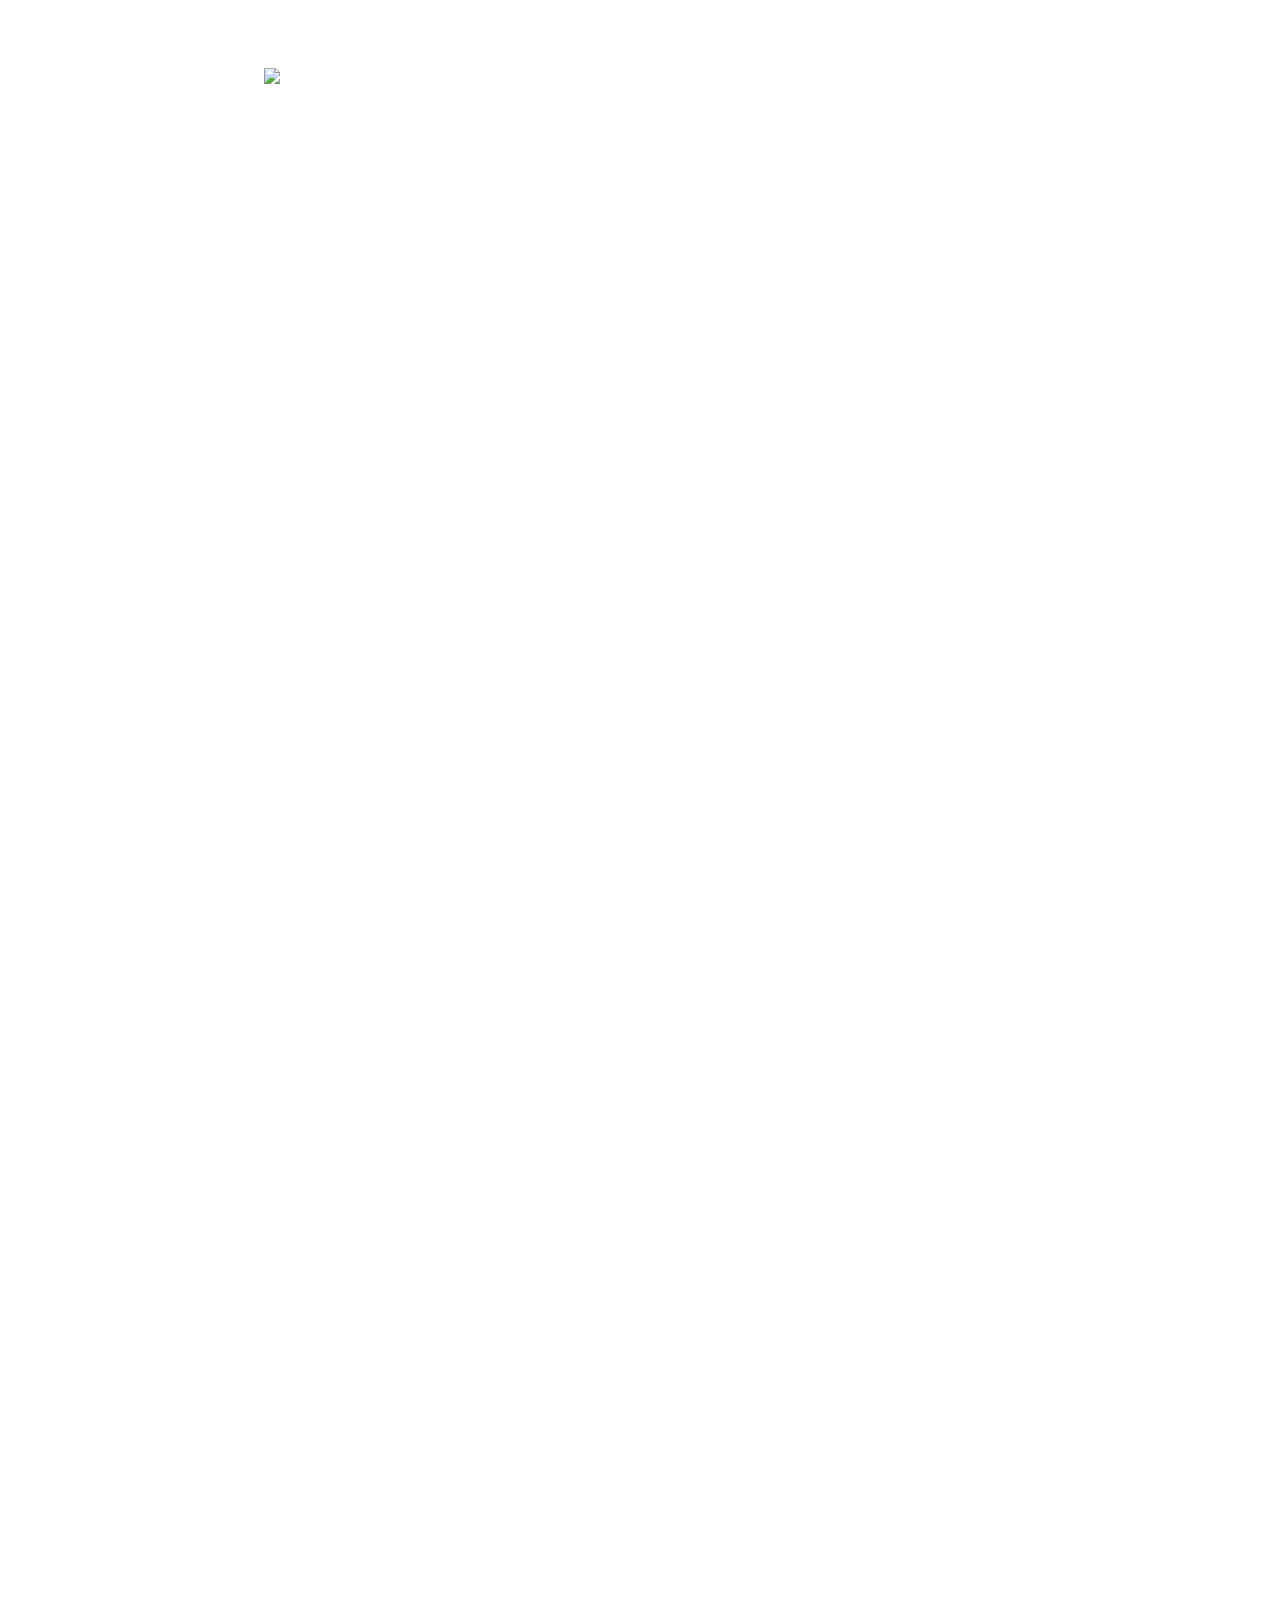
==== trangnext.html @ c1f40a7e "Add files via upload" ====
<!DOCTYPE html>
<html>
<head>
	<meta charset="utf-8">
	<meta name="viewport" content="width=device-width, initial-scale=1">
	<title></title>
	<link rel="stylesheet" href="trangnext.css">
</head>
<body>
<div id="web">
<div id="banner">
	<img src="IMG/logo2.png" id="logo" style="margin-left: 10%; width:70%;">
</div>
<div id="under">
	<div id="left"></div>
	<div id="content">
	<span id="s1">សេចក្តីជូនដំណឹងអំពីសន្និសីទសារព័ត៌មាន
<br>កម្មវិធី Miss Trans Universe Cambodia</span><br><span id="s2">ក្នុងគោលបំណងលើកកម្ពស់តម្លៃ សមត្ថភាព និងសិទ្ធិសេរីភាពរបស់សហគមន៍អ្នកប្តូរភេទ (Transgender) នៅព្រះរាជាណាចក្រកម្ពុជា ព្រមទាំងស្វែងរកបេក្ខភាពដែលមានទាំងចំណេះដឹងសមត្ថភាព និងរូបសម្រស់<br>ដើម្បីតំណាងឲ្យភាពជឿជាក់ និងភាពអភិវឌ្ឍន៍នៃសហគមន៍។</span><span id="s3">ថ្នាក់ដឹកនាំកម្មវិធី Miss Trans Universe Cambodia មានកិត្តិយសសូមគោរពអញ្ជើញ លោក–លោកស្រី ចូលរួមក្នុងសន្និសីទសារព័ត៌មាន ដែលនឹងប្រព្រឹត្តទៅក្នុងឱកាសខាងមុខនេះ។</span>
	</div>
	<div id="right"></div>
	</div>
	</div>
	<div id="under2">
		<div id="left2"></div>
		<div id="content2">
			<p id="b1">សន្និសីទសារព័ត៌មាននេះ ត្រូវបានរៀបចំឡើង ដើម្បីផ្សព្វផ្សាយព័ត៌មានសំខាន់ៗ រួមមាន៖<br>១. ការប្រកាសបើកទទួលពាក្យចូលរួមប្រកួត និងលក្ខខណ្ឌនានា។<br>២. ការបង្ហាញវត្តមានរបស់គណៈកម្មការវាយតម្លៃ និងក្រុមការងាររៀបចំកម្មវិធី។<br>៣. ការបង្ហាញអំពីទស្សនវិស័យ និងគោលបំណងសំខាន់ៗរបស់កម្មវិធីក្នុងឆ្នាំនេះ។</p>
		</div>
		<div id="right2"></div>	
	</div>
	<div id="under3">
		<div id="left3"></div>
		<div id="content3">
			<p id=b2>ដែលនឹងប្រព្រឹត្តទៅនៅថ្ងៃ សៅរ៍ ទី ៦ ខែ មិថុនា ឆ្នាំ ២០២៦</p><div id="line"></div><p id=b2>វេលាម៉ោង ០៥:០០ ល្ងាចតទៅ<br>ទីតាំង: ផ្សារទំនើប ជីបម៉ុង ២៧១ មេហ្គាម៉ល (ជាន់ផ្ទាល់ដី)<br>សម្លៀកបំពាក់៖ Creative Fashion</p>
		</div>
		<div id="right3"></div>	
	</div>
	<div id="under4">
		<div id="left4"></div>
		<div id="content4">
			<span id="b4">របៀបវារះកម្មវិធី</span>
			<p id="b3">០៥:០០ ល្ងាច៖<br>ការទទួលស្វាគមន៍ភ្ញៀវកិត្តិយស និងអ្នកសារព័ត៌មាន (Red Carpet Photo Session)<br>០៥:៣០ ល្ងាច៖<br>ការសម្តែងបើកឆាកពិសេស (Special Opening Performance)<br>០៥:៤៥ ល្ងាច៖<br>មតិស្វាគមន៍ដោយ នាយកគ្រប់គ្រងកម្មវិធី (National Director)<br>០៦:០០ ល្ងាច៖<br>ការបង្ហាញខ្លឹមសារកម្មវិធី យុទ្ធសាស្ត្រថ្មី និងការដាក់បង្ហាញមកុដ (បើមាន)<br>០៦:៣០ ល្ងាច៖<br>វគ្គសួរសំណួរ (Q&A Session) រវាងអ្នកសារព័ត៌មាន និងស្ថាប័នរៀបចំ<br>០៧:០០ ល្ងាច៖<br>ការផ្តល់បទសម្ភាសន៍ដោយឡែក និងការពិសារអាហារសម្រន់</p>
		</div>
		<div id="right4"></div>	
	</div>
	<div id="under5">
		<div id="left5"></div>
		<div id="content5">
			<p id="b5">ចំណាំ៖ វត្តមានរបស់ លោក-លោកស្រី គឺជាកម្លាំងចិត្តយ៉ាងធំធេងក្នុងការជួយគាំទ្រ និងជំរុញឱ្យសម្លេងរបស់សហគមន៍អ្នកប្តូរភេទកាន់តែមានភាពលេចធ្លោក្នុងសង្គម។</p>
		</div>
		<div id="right5"></div>	
	</div>
</body>
</html>
---- trangnext.css ----
body{
	width: 100%;
	height: 100vh;
	background-image:url('IMG/trang32.png');
	background-size: 100% 100%;
	background-position: center;
	background-repeat: no-repeat;
	background-attachment: fixed;
	overflow-y: auto;
}
#banner{
	width: 100%;
	min-height: 15vh;
	align-items: center;
	justify-content: center;
	float: left;
	display: flex;
}
#under{
	width: 100%;
	min-height: 55vh;
	float: left;
}
#left{
	width: 20%;
	min-height: 55vh;
	float: left;
}
#content{
	width: 60%;
	display: flex;
	flex-direction: column;
	min-height: 55vh;
	text-align: center;
	align-items: center;
	justify-content: center;
	float:left;
}
#right{
	width: 20%;
	min-height: 55vh;
}
#s1{
	font-family:'Khmer Moul'; 
	font-size: 30px; 
	color:white;
	line-height: 1.5;
}
#s2{
	font-family:'Khmer OS Battambang';
	font-size: 20px; 
	color:white;
}
#s3{
	font-family:'Khmer OS Battambang';
	font-size: 20px; 
	color:white;	
}
#under2{
	width: 100%;
	min-height: 30vh;
	float: left;
}
#left2{
	width: 20%;
	min-height: 30vh;
	float: left;
}
#content2{
	width: 60%;
	display: flex;
	flex-direction: column;
	min-height: 30vh;
	text-align: center;
	align-items: center;
	justify-content: center;
	float:left;
}
#right2{
	width: 20%;
	min-height: 30vh;
}
#b1{
	font-family:'Khmer OS Battambang';
	font-size: 20px; 
	color:white;
}
#under3{
	width: 100%;
	min-height: 30vh;
	float: left;
}
#left3{
	width: 20%;
	min-height: 30vh;
	float: left;
}
#content3{
	width: 60%;
	display: flex;
	flex-direction: column;
	min-height: 30vh;
	text-align: center;
	align-items: center;
	justify-content: center;
	float:left;
}
#right3{
	width: 20%;
	min-height: 30vh;
}
#b2{
	font-family:'Khmer OS Battambang';
	font-size: 20px; 
	color:white;
}
#line{
    width:480px;
    height:2px;
    background:white;
    margin:auto;
    position:relative;
}
#line::before{
    content:"";
    width:12px;
    height:12px;
    background:white;
    border-radius:50%;
    position:absolute;
    left:-6px;
    top:-5px;
}
#line::after{
    content:"";
    width:12px;
    height:12px;
    background:white;
    border-radius:50%;
    position:absolute;
    right:-6px;
    top:-5px;
}
#under4{
	width: 100%;
	min-height: 85vh;
	float: left;
}
#left4{
	width: 20%;
	min-height: 85vh;
	float: left;
}
#content4{
	width: 60%;
	display: flex;
	flex-direction: column;
	min-height: 85vh;
	text-align: center;
	align-items: center;
	justify-content: center;
	float:left;
}
#right4{
	width: 20%;
	min-height: 85vh;
}
#b4{
	font-family:'Khmer Moul'; 
	font-size: 30px; 
	color:white;
	line-height: 1.5;
}
#b3{
	font-family:'Khmer OS Battambang'; 
	font-size: 20px; 
	color:white;
}
#under5{
	width: 100%;
	min-height: 15vh;
	float: left;
}
#left5{
	width: 20%;
	min-height: 15vh;
	float: left;
}
#content5{
	width: 60%;
	display: flex;
	flex-direction: column;
	min-height: 15vh;
	text-align: center;
	align-items: center;
	justify-content: center;
	float:left;
}
#right5{
	width: 20%;
	min-height: 15vh;
}
#b5{
	font-family:'Khmer OS Battambang'; 
	font-size: 20px; 
	color:white;
}
@keyframes fadeIn{
	from{opacity: 0; transform: translateY(10px);}
	to{ opacity:1; transform: translateY(0);}
}
#s1{
	animation: fadeIn 3s ease-out;
}
#s2{
	animation: fadeIn 3s ease-out;
}
#s3{
	animation: fadeIn 3s ease-out;
}
#b1{
	animation: fadeIn 3s ease-out;
}
#b2{
	animation: fadeIn 3s ease-out;
}
#line{
	animation: fadeIn 3s ease-out;
}
#b3,#b4{
	animation: fadeIn 3s ease-out;
}
#b5{
	animation: fadeIn 3s ease-out;
}
@media (max-width: 1024px){
#under{
	width: 100%;
	min-height: 45vh;
	float: left;
}
#left{
	width: 15%;
	min-height: 45vh;
	float: left;
}
#content{
	width: 70%;
	display: flex;
	flex-direction: column;
	min-height: 45vh;
	text-align: center;
	align-items: center;
	justify-content: center;
	float:left;
}
#right{
	width: 15%;
	min-height: 45vh;
}
#under2{
	width: 100%;
	min-height: 25vh;
	float: left;
}
#left2{
	width: 20%;
	min-height: 25vh;
	float: left;
}
#content2{
	width: 60%;
	display: flex;
	flex-direction: column;
	min-height: 25vh;
	text-align: center;
	align-items: center;
	justify-content: center;
	float:left;
}
#right2{
	width: 20%;
	min-height: 25vh;
}
#s1{
	font-family:'Khmer Moul'; 
	font-size: 25px; 
	color:white;
}
#s2{
	font-family:'Khmer OS Battambang';
	font-size: 15px; 
	color:white;
}
#s3{
	font-family:'Khmer OS Battambang';
	font-size: 15px; 
	color:white;	
}
#b1{
	font-family:'Khmer OS Battambang';
	font-size: 15px; 
	color:white;
}
#under3{
	width: 100%;
	min-height: 25vh;
	float: left;
}
#left3{
	width: 20%;
	min-height: 25vh;
	float: left;
}
#content3{
	width: 60%;
	display: flex;
	flex-direction: column;
	min-height: 25vh;
	text-align: center;
	align-items: center;
	justify-content: center;
	float:left;
}
#right3{
	width: 20%;
	min-height: 25vh;
}
#b2{
	font-family:'Khmer OS Battambang';
	font-size: 15px; 
	color:white;
}
#line{
    width:380px;
    height:2px;
    background:white;
    margin:auto;
    position:relative;
}
#line::before{
    content:"";
    width:10px;
    height:10px;
    background:white;
    border-radius:50%;
    position:absolute;
    left:-4px;
    top:-3px;
}
#line::after{
    content:"";
    width:10px;
    height:10px;
    background:white;
    border-radius:50%;
    position:absolute;
    right:-4px;
    top:-3px;
}
#under4{
	width: 100%;
	min-height: 65vh;
	float: left;
}
#left4{
	width: 20%;
	min-height: 65vh;
	float: left;
}
#content4{
	width: 60%;
	display: flex;
	flex-direction: column;
	min-height: 65vh;
	text-align: center;
	align-items: center;
	justify-content: center;
	float:left;
}
#right4{
	width: 20%;
	min-height: 65vh;
}
#b4{
	font-family:'Khmer Moul'; 
	font-size: 25px; 
	color:white;
	line-height: 1.5;
}
#b3{
	font-family:'Khmer OS Battambang'; 
	font-size: 15px; 
	color:white;
}
#under5{
	width: 100%;
	min-height: 10vh;
	float: left;
}
#left5{
	width: 20%;
	min-height: 10vh;
	float: left;
}
#content5{
	width: 60%;
	display: flex;
	flex-direction: column;
	min-height: 10vh;
	text-align: center;
	align-items: center;
	justify-content: center;
	float:left;
}
#right5{
	width: 20%;
	min-height: 10vh;
}
#b5{
	font-family:'Khmer OS Battambang'; 
	font-size: 15px; 
	color:white;
}
}
@media(max-width: 768px){
#under{
	width: 100%;
	min-height: 35vh;
	float: left;
}
#left{
	width: 13%;
	min-height: 35vh;
	float: left;
}
#content{
	width: 74%;
	display: flex;
	flex-direction: column;
	min-height: 35vh;
	text-align: center;
	align-items: center;
	justify-content: center;
	float:left;
}
#right{
	width: 13%;
	min-height: 35vh;
}
#under2{
	width: 100%;
	min-height: 18vh;
	float: left;
}
#left2{
	width: 10%;
	min-height: 18vh;
	float: left;
}
#content2{
	width: 80%;
	display: flex;
	flex-direction: column;
	min-height: 18vh;
	text-align: center;
	align-items: center;
	justify-content: center;
	float:left;
}
#right2{
	width: 10%;
	min-height: 18vh;
}
#s1{
	font-family:'Khmer Moul'; 
	font-size: 15px; 
	color:white;
}
#s2{
	font-family:'Khmer OS Battambang';
	font-size: 11px; 
	color:white;
}
#s3{
	font-family:'Khmer OS Battambang';
	font-size: 11px; 
	color:white;	
}
#b1{
	font-family:'Khmer OS Battambang';
	font-size: 11px; 
	color:white;
}
#under3{
	width: 100%;
	min-height: 17vh;
	float: left;
}
#left3{
	width: 20%;
	min-height: 17vh;
	float: left;
}
#content3{
	width: 60%;
	display: flex;
	flex-direction: column;
	min-height: 17vh;
	text-align: center;
	align-items: center;
	justify-content: center;
	float:left;
}
#right3{
	width: 20%;
	min-height: 17vh;
}
#b2{
	font-family:'Khmer OS Battambang';
	font-size: 11px; 
	color:white;
}
#line{
    width:280px;
    height:2px;
    background:white;
    margin:auto;
    position:relative;
}
#line::before{
    content:"";
    width:8px;
    height:8px;
    background:white;
    border-radius:50%;
    position:absolute;
    left:-2px;
    top:-1px;
}
#line::after{
    content:"";
    width:8px;
    height:8px;
    background:white;
    border-radius:50%;
    position:absolute;
    right:-2px;
    top:-1px;
}
#under4{
	width: 100%;
	min-height: 45vh;
	float: left;
}
#left4{
	width: 13%;
	min-height: 45vh;
	float: left;
}
#content4{
	width: 74%;
	display: flex;
	flex-direction: column;
	min-height: 45vh;
	text-align: center;
	align-items: center;
	justify-content: center;
	float:left;
}
#right4{
	width: 13%;
	min-height: 45vh;
}
#b4{
	font-family:'Khmer Moul'; 
	font-size: 15px; 
	color:white;
	line-height: 1.5;
}
#b3{
	font-family:'Khmer OS Battambang'; 
	font-size: 11px; 
	color:white;
}
#under5{
	width: 100%;
	min-height: 10vh;
	float: left;
}
#left5{
	width: 20%;
	min-height: 10vh;
	float: left;
}
#content5{
	width: 60%;
	display: flex;
	flex-direction: column;
	min-height: 10vh;
	text-align: center;
	align-items: center;
	justify-content: center;
	float:left;
}
#right5{
	width: 20%;
	min-height: 10vh;
}
#b5{
	font-family:'Khmer OS Battambang'; 
	font-size: 11px; 
	color:white;
}	
}
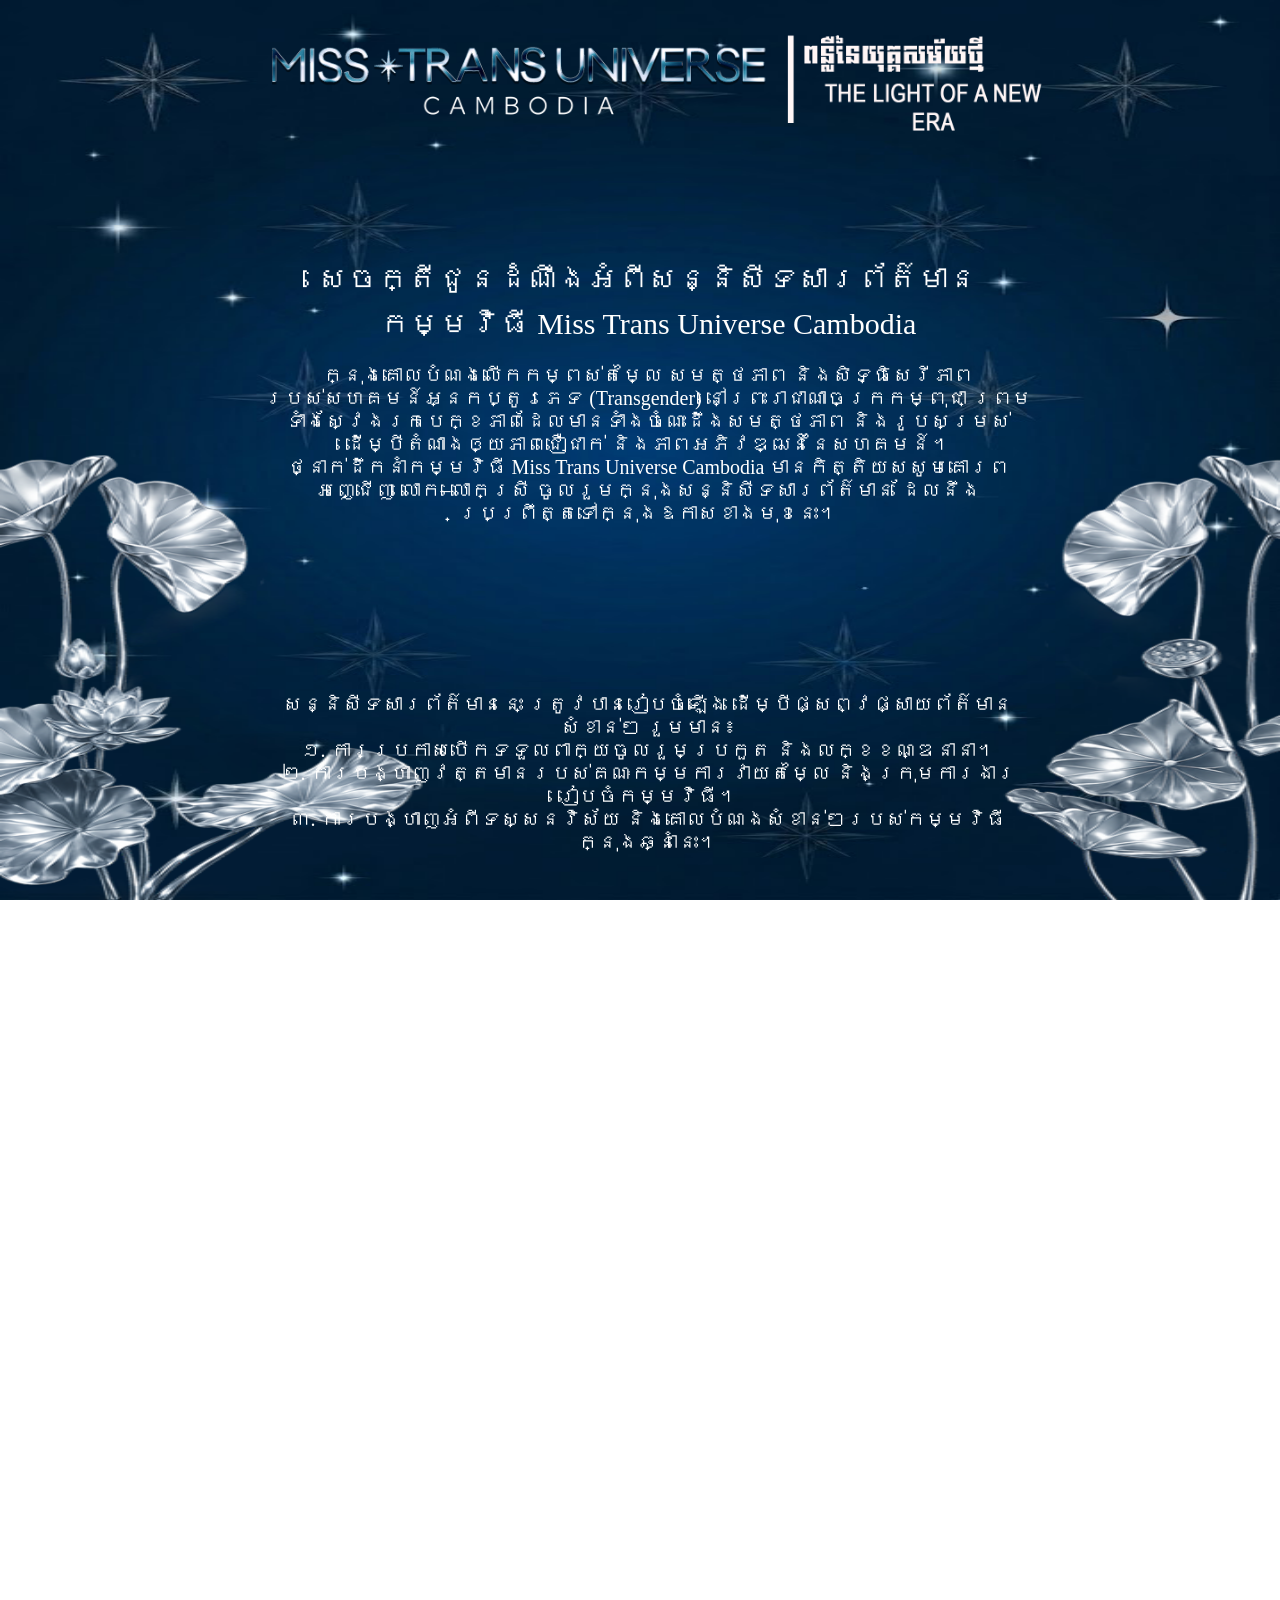
==== commit 60621fa8: "Update trangnext.html" ====
--- a/trangnext.html
+++ b/trangnext.html
@@ -49,5 +49,11 @@
 		</div>
 		<div id="right5"></div>	
 	</div>
+	<div id="under6">
+		<div id="left6"></div>
+		<div id="content6">
+		</div>
+		<div id="right6"></div>	
+	</div>
 </body>
-</html>+</html>
